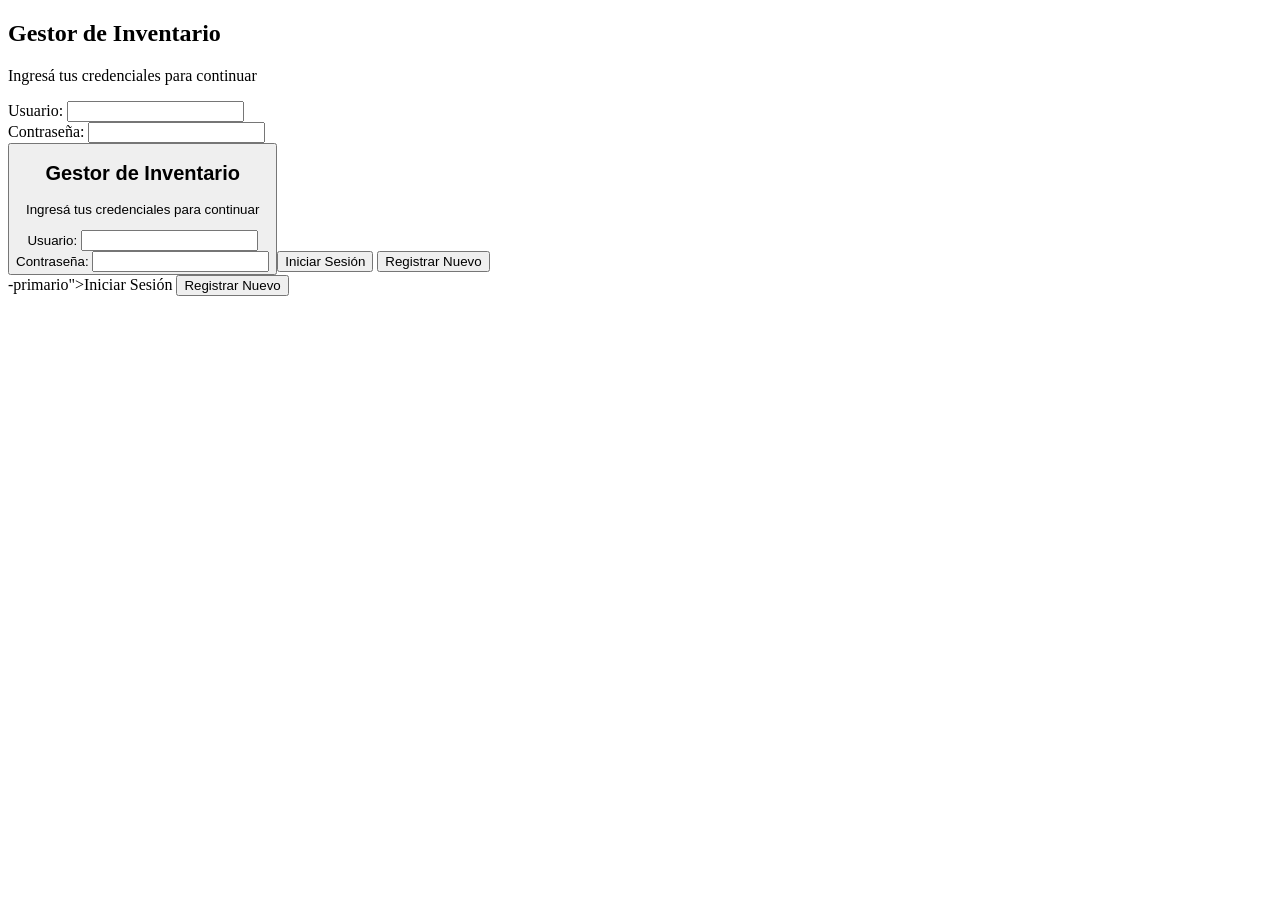
==== ejercicio-3-1/interfaz_web/index.html @ f3bb1995 "Creación index.html" ====
<!DOCTYPE html>
<html lang="es">
    <head>
        <meta charset="UTF-8">
        <meta name="viewport" content="width=device-width, initial-scale=1.0">
        <title>Sistema de Autenticación</title>
        <!-- Referencia a la hoja de estilos que armaremos luego. -->
        <link rel="stylesheet" href="estilos.css">
    </head>

    <body>
        <!-- 
        ===========================================================================
         ARCHIVO: interfaz_web/index.html
         DESCRIPCIÓN: Capa de Presentación (Vista). Interfaz gráfica para login 
         y registro de usuarios. Delegando toda la lógica pesada a cliente_api.js.
        ===========================================================================
        -->
        <div class="contenedor-central">
            <div class="tarjeta">
                <h2>Gestor de Inventario</h2>
                <p>Ingresá tus credenciales para continuar</p>

                <!-- Contenedor para mostrar alertas dinámicas desde JS. -->
                <div id="caja-alerta" class="alerta oculto"></div>

                <form id="formulario-auth">
                    <div class="grupo-control">
                        <label for="username">Usuario:</label>
                        <input type="text" id="username" required autocomplete="off">
                    </div>
                    
                    <div class="grupo-control">
                        <label for="password">Contraseña:</label>
                        <input type="password" id="password" required>
                    </div>

                    <div class="grupo-botones">
                        <!-- El submit dispara el evento principal (Login). -->
                        <button type="submit" id="btn-login" class="btn btn    <head>
        <meta charset="UTF-8">
        <meta name="viewport" content="width=device-width, initial-scale=1.0">
        <title>Sistema de Autenticación</title>
        <!-- Referencia a la hoja de estilos que armaremos luego -->
        <link rel="stylesheet" href="estilos.css">
    </head>
    <body>
        <!-- 
        ==========================================================================
        ARCHIVO: interfaz_web/index.html
        DESCRIPCIÓN: Capa de Presentación (Vista). Interfaz gráfica para login 
        y registro de usuarios. Delegando toda la lógica pesada a cliente_api.js.
        ==========================================================================
        -->
        <div class="contenedor-central">
            <div class="tarjeta">
                <h2>Gestor de Inventario</h2>
                <p>Ingresá tus credenciales para continuar</p>

                <!-- Contenedor para mostrar alertas dinámicas desde JS -->
                <div id="caja-alerta" class="alerta oculto"></div>

                <form id="formulario-auth">
                    <div class="grupo-control">
                        <label for="username">Usuario:</label>
                        <input type="text" id="username" required autocomplete="off">
                    </div>
                    
                    <div class="grupo-control">
                        <label for="password">Contraseña:</label>
                        <input type="password" id="password" required>
                    </div>

                    <div class="grupo-botones">
                        <!-- El submit dispara el evento principal (Login) -->
                        <button type="submit" id="btn-login" class="btn btn-primario">Iniciar Sesión</button>
                        <!-- Type button evita que se envíe el formulario automáticamente (Registro) -->
                        <button type="button" id="btn-registro" class="btn btn-secundario">Registrar Nuevo</button>
                    </div>
                </form>
            </div>
        </div>

        <!-- Importamos la capa de servicios (nuestro intermediario AJAX) -->
        <script src="cliente_api.js"></script>

        <!-- Controlador de eventos de la vista -->
        <script>
            // Referencias al DOM (Elementos HTML)
            const formAuth = document.getElementById('formulario-auth');
            const inputUser = document.getElementById('username');
            const inputPass = document.getElementById('password');
            const btnLogin = document.getElementById('btn-login');
            const btnRegistro = document.getElementById('btn-registro');
            const cajaAlerta = document.getElementById('caja-alerta');

            // Función auxiliar para mostrar mensajes asertivos
            function mostrarMensaje(mensaje, tipo) {
                cajaAlerta.textContent = mensaje;
                cajaAlerta.className = `alerta alerta-${tipo}`; // Ej: alerta-error o alerta-exito
                cajaAlerta.style.display = 'block';
                
                // Oculta el mensaje a los 4 segundos
                setTimeout(() => cajaAlerta.style.display = 'none', 4000);
            }

            // =======================================================
            // EVENTO: Iniciar Sesión
            // =======================================================
            formAuth.addEventListener('submit', async (evento) => {
                evento.preventDefault(); // Evita la recarga por defecto del navegador

                const user = inputUser.value.trim();
                const pass = inputPass.value.trim();

                btnLogin.disabled = true;
                btnLogin.textContent = "Verificando...";

                // Llamada asíncrona a la API a través de nuestro cliente
                const respuesta = await ClienteAPI.iniciarSesion(user, pass);

                if (respuesta.status === "success") {
                    mostrarMensaje(respuesta.message, "exito");
                    // Transición a la vista principal si todo sale bien
                    setTimeout(() => window.location.href = "panel_inventario.html", 1000);
                } else {
                    mostrarMensaje(respuesta.message || "Fallo de comunicación.", "error");
                    btnLogin.disabled = false;
                    btnLogin.textContent = "Iniciar Sesión";
                }
            });

            // =======================================================
            // EVENTO: Registrar Usuario
            // =======================================================
            btnRegistro.addEventListener('click', async () => {
                const user = inputUser.value.trim();
                const pass = inputPass.value.trim();

                if (!user || !pass) {
                    mostrarMensaje("Completá ambos campos para registrarte.", "error");
                    return;
                }

                btnRegistro.disabled = true;
                btnRegistro.textContent = "Procesando...";

                const respuesta = await ClienteAPI.registrarUsuario(user, pass);

                if (respuesta.status === "success") {
                    mostrarMensaje(respuesta.message + " Ahora podés iniciar sesión.", "exito");
                    inputPass.value = ""; // Vaciamos la clave por seguridad
                } else {
                    mostrarMensaje(respuesta.message || "No se pudo registrar.", "error");
                }

                btnRegistro.disabled = false;
                btnRegistro.textContent = "Registrar Nuevo";
            });
        </script>
    </body>-primario">Iniciar Sesión</button>
                        <!-- Type button evita que se envíe el formulario automáticamente (Registro). -->
                        <button type="button" id="btn-registro" class="btn btn-secundario">Registrar Nuevo</button>
                    </div>
                </form>
            </div>
        </div>

        <!-- Importamos la capa de servicios (nuestro intermediario AJAX). -->
        <script src="cliente_api.js"></script>

        <!-- Controlador de eventos de la vista -->
        <script>
            // El evento DOMContentLoaded garantiza que el HTML ya se dibujó antes de buscar los IDs.
            // Además, aísla el scope: las constantes ahora son locales a esta función.
            document.addEventListener('DOMContentLoaded', () => {
                
                const formAuth = document.getElementById('formulario-auth');
                const inputUser = document.getElementById('username');
                const inputPass = document.getElementById('password');
                const btnLogin = document.getElementById('btn-login');
                const btnRegistro = document.getElementById('btn-registro');
                const cajaAlerta = document.getElementById('caja-alerta');

                // Función auxiliar para mostrar mensajes asertivos.
                function mostrarMensaje(mensaje, tipo) {
                    cajaAlerta.textContent = mensaje;
                    cajaAlerta.className = `alerta alerta-${tipo}`;
                    cajaAlerta.style.display = 'block';
                    
                    setTimeout(() => cajaAlerta.style.display = 'none', 4000);
                }

                // ========================
                //  EVENTO: Iniciar Sesión
                // ========================
                formAuth.addEventListener('submit', async (evento) => {
                    evento.preventDefault(); 

                    const user = inputUser.value.trim();
                    const pass = inputPass.value.trim();

                    btnLogin.disabled = true;
                    btnLogin.textContent = "Verificando...";

                    const respuesta = await ClienteAPI.iniciarSesion(user, pass);

                    if (respuesta.status === "success") {
                        mostrarMensaje(respuesta.message, "exito");
                        setTimeout(() => window.location.href = "panel_inventario.html", 1000);
                    } else {
                        mostrarMensaje(respuesta.message || "Fallo de comunicación.", "error");
                        btnLogin.disabled = false;
                        btnLogin.textContent = "Iniciar Sesión";
                    }
                });

                // ===========================
                //  EVENTO: Registrar Usuario
                // ===========================
                btnRegistro.addEventListener('click', async () => {
                    const user = inputUser.value.trim();
                    const pass = inputPass.value.trim();

                    if (!user || !pass) {
                        mostrarMensaje("Completá ambos campos para registrarte.", "error");
                        return;
                    }

                    btnRegistro.disabled = true;
                    btnRegistro.textContent = "Procesando...";

                    const respuesta = await ClienteAPI.registrarUsuario(user, pass);

                    if (respuesta.status === "success") {
                        mostrarMensaje(respuesta.message + " Ahora podés iniciar sesión.", "exito");
                        inputPass.value = ""; 
                    } else {
                        mostrarMensaje(respuesta.message || "No se pudo registrar.", "error");
                    }

                    btnRegistro.disabled = false;
                    btnRegistro.textContent = "Registrar Nuevo";
                });
            });
        </script>

    </body>
    
</html>
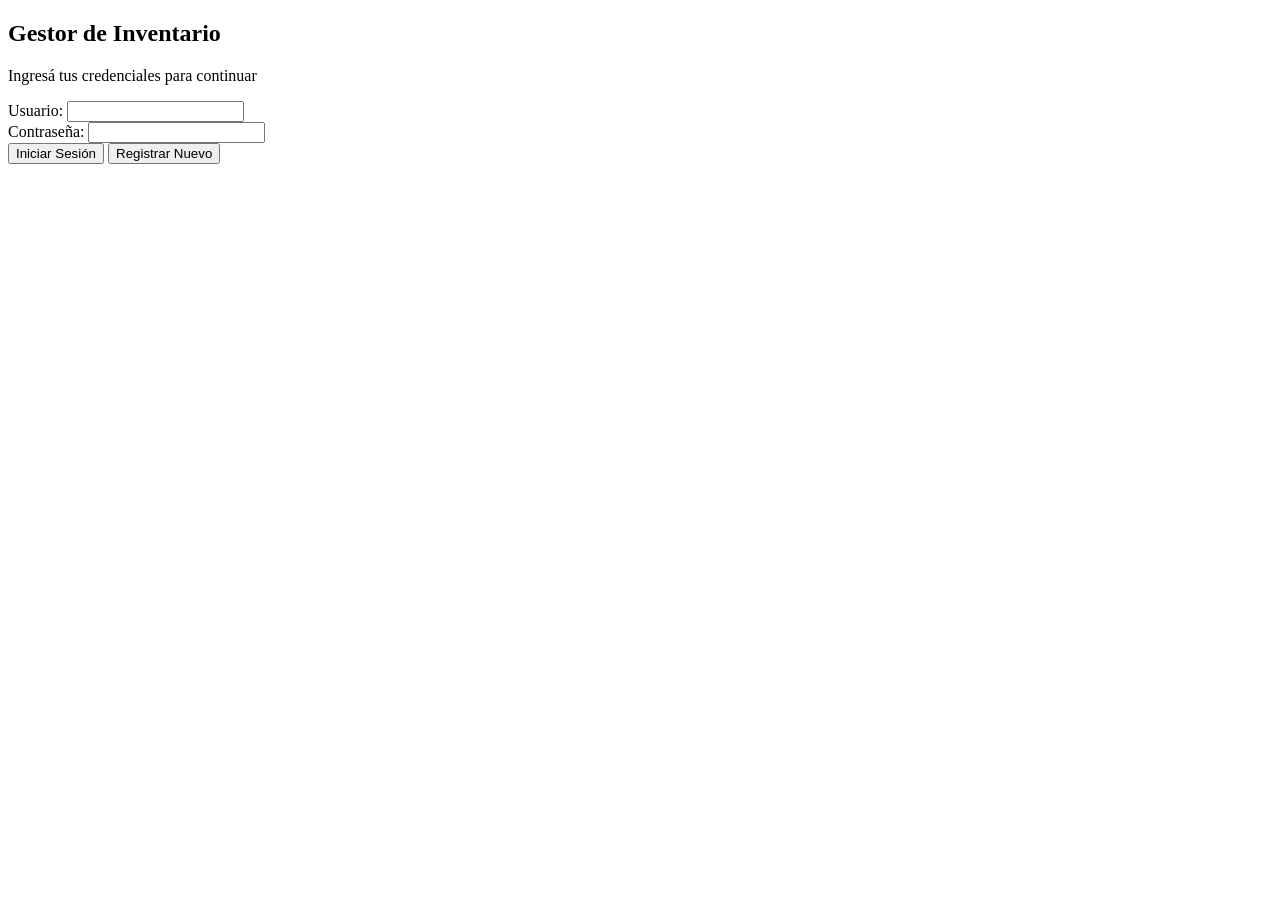
==== commit e052fa46: "Actualización index.html" ====
--- a/ejercicio-3-1/interfaz_web/index.html
+++ b/ejercicio-3-1/interfaz_web/index.html
@@ -1,4 +1,5 @@
 <!DOCTYPE html>
+
 <html lang="es">
     <head>
         <meta charset="UTF-8">
@@ -37,128 +38,7 @@
 
                     <div class="grupo-botones">
                         <!-- El submit dispara el evento principal (Login). -->
-                        <button type="submit" id="btn-login" class="btn btn    <head>
-        <meta charset="UTF-8">
-        <meta name="viewport" content="width=device-width, initial-scale=1.0">
-        <title>Sistema de Autenticación</title>
-        <!-- Referencia a la hoja de estilos que armaremos luego -->
-        <link rel="stylesheet" href="estilos.css">
-    </head>
-    <body>
-        <!-- 
-        ==========================================================================
-        ARCHIVO: interfaz_web/index.html
-        DESCRIPCIÓN: Capa de Presentación (Vista). Interfaz gráfica para login 
-        y registro de usuarios. Delegando toda la lógica pesada a cliente_api.js.
-        ==========================================================================
-        -->
-        <div class="contenedor-central">
-            <div class="tarjeta">
-                <h2>Gestor de Inventario</h2>
-                <p>Ingresá tus credenciales para continuar</p>
-
-                <!-- Contenedor para mostrar alertas dinámicas desde JS -->
-                <div id="caja-alerta" class="alerta oculto"></div>
-
-                <form id="formulario-auth">
-                    <div class="grupo-control">
-                        <label for="username">Usuario:</label>
-                        <input type="text" id="username" required autocomplete="off">
-                    </div>
-                    
-                    <div class="grupo-control">
-                        <label for="password">Contraseña:</label>
-                        <input type="password" id="password" required>
-                    </div>
-
-                    <div class="grupo-botones">
-                        <!-- El submit dispara el evento principal (Login) -->
                         <button type="submit" id="btn-login" class="btn btn-primario">Iniciar Sesión</button>
-                        <!-- Type button evita que se envíe el formulario automáticamente (Registro) -->
-                        <button type="button" id="btn-registro" class="btn btn-secundario">Registrar Nuevo</button>
-                    </div>
-                </form>
-            </div>
-        </div>
-
-        <!-- Importamos la capa de servicios (nuestro intermediario AJAX) -->
-        <script src="cliente_api.js"></script>
-
-        <!-- Controlador de eventos de la vista -->
-        <script>
-            // Referencias al DOM (Elementos HTML)
-            const formAuth = document.getElementById('formulario-auth');
-            const inputUser = document.getElementById('username');
-            const inputPass = document.getElementById('password');
-            const btnLogin = document.getElementById('btn-login');
-            const btnRegistro = document.getElementById('btn-registro');
-            const cajaAlerta = document.getElementById('caja-alerta');
-
-            // Función auxiliar para mostrar mensajes asertivos
-            function mostrarMensaje(mensaje, tipo) {
-                cajaAlerta.textContent = mensaje;
-                cajaAlerta.className = `alerta alerta-${tipo}`; // Ej: alerta-error o alerta-exito
-                cajaAlerta.style.display = 'block';
-                
-                // Oculta el mensaje a los 4 segundos
-                setTimeout(() => cajaAlerta.style.display = 'none', 4000);
-            }
-
-            // =======================================================
-            // EVENTO: Iniciar Sesión
-            // =======================================================
-            formAuth.addEventListener('submit', async (evento) => {
-                evento.preventDefault(); // Evita la recarga por defecto del navegador
-
-                const user = inputUser.value.trim();
-                const pass = inputPass.value.trim();
-
-                btnLogin.disabled = true;
-                btnLogin.textContent = "Verificando...";
-
-                // Llamada asíncrona a la API a través de nuestro cliente
-                const respuesta = await ClienteAPI.iniciarSesion(user, pass);
-
-                if (respuesta.status === "success") {
-                    mostrarMensaje(respuesta.message, "exito");
-                    // Transición a la vista principal si todo sale bien
-                    setTimeout(() => window.location.href = "panel_inventario.html", 1000);
-                } else {
-                    mostrarMensaje(respuesta.message || "Fallo de comunicación.", "error");
-                    btnLogin.disabled = false;
-                    btnLogin.textContent = "Iniciar Sesión";
-                }
-            });
-
-            // =======================================================
-            // EVENTO: Registrar Usuario
-            // =======================================================
-            btnRegistro.addEventListener('click', async () => {
-                const user = inputUser.value.trim();
-                const pass = inputPass.value.trim();
-
-                if (!user || !pass) {
-                    mostrarMensaje("Completá ambos campos para registrarte.", "error");
-                    return;
-                }
-
-                btnRegistro.disabled = true;
-                btnRegistro.textContent = "Procesando...";
-
-                const respuesta = await ClienteAPI.registrarUsuario(user, pass);
-
-                if (respuesta.status === "success") {
-                    mostrarMensaje(respuesta.message + " Ahora podés iniciar sesión.", "exito");
-                    inputPass.value = ""; // Vaciamos la clave por seguridad
-                } else {
-                    mostrarMensaje(respuesta.message || "No se pudo registrar.", "error");
-                }
-
-                btnRegistro.disabled = false;
-                btnRegistro.textContent = "Registrar Nuevo";
-            });
-        </script>
-    </body>-primario">Iniciar Sesión</button>
                         <!-- Type button evita que se envíe el formulario automáticamente (Registro). -->
                         <button type="button" id="btn-registro" class="btn btn-secundario">Registrar Nuevo</button>
                     </div>
@@ -169,12 +49,12 @@
         <!-- Importamos la capa de servicios (nuestro intermediario AJAX). -->
         <script src="cliente_api.js"></script>
 
-        <!-- Controlador de eventos de la vista -->
+        <!-- Controlador de eventos de la vista. -->
         <script>
             // El evento DOMContentLoaded garantiza que el HTML ya se dibujó antes de buscar los IDs.
             // Además, aísla el scope: las constantes ahora son locales a esta función.
             document.addEventListener('DOMContentLoaded', () => {
-                
+                    
                 const formAuth = document.getElementById('formulario-auth');
                 const inputUser = document.getElementById('username');
                 const inputPass = document.getElementById('password');
@@ -187,7 +67,7 @@
                     cajaAlerta.textContent = mensaje;
                     cajaAlerta.className = `alerta alerta-${tipo}`;
                     cajaAlerta.style.display = 'block';
-                    
+                        
                     setTimeout(() => cajaAlerta.style.display = 'none', 4000);
                 }
 
@@ -246,5 +126,5 @@
         </script>
 
     </body>
-    
+
 </html>
